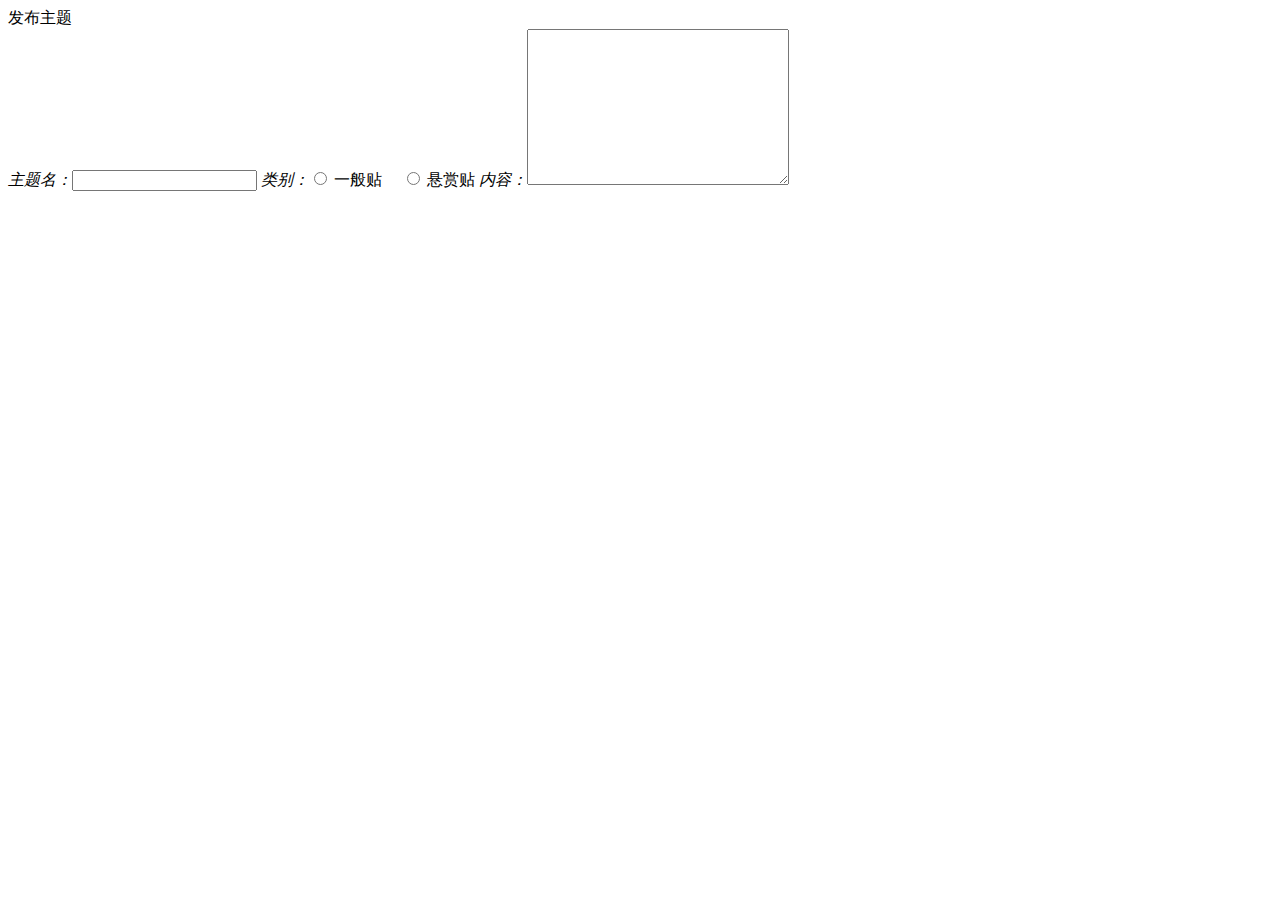
==== Application/Home/View/Index/addtopic.html @ cd40d245 "2016.3.8" ====
<!-- 项目开始日期：2016-02-26  -->
<!-- 作者：黄一凡              -->
<!-- 版本：1.0                 -->
<!doctype html>
<html>
<head>
	<meta charset="utf-8" />
	<meta name="viewport" content="width=device-width,initial-scale=1.0,maximum-scale=1.0,user-scalable=no">
	<title>讨论区</title>
	<link rel="stylesheet" href="__PUBLIC__/front/css/basic.css">
	<link rel="stylesheet" href="__PUBLIC__/front/css/main.css">
	<link rel="stylesheet" href="__PUBLIC__/front/css/topic.css">
	<script src="__PUBLIC__/front/js/jquery.min.js"></script>
</head>
<body>
	<div id="wrapper">
		<!-- 头部导航栏 -->
		<include file="./Application/Home/View/Public/header.html" />
		<!-- 中间内容区 -->
		<div id="main">
			<section class="content">
				<header class="content-header">发布主题</header>
				<form action="" id="add-topic">
					<span><i>主题名：</i><input type="text"></span>
					<span><i>类别：</i><input type="radio" value="一般贴"> 一般贴 　<input type="radio" value="悬赏贴"> 悬赏贴</span>
					<span><i>内容：</i></span><textarea name="" id="" cols="30" rows="10"></textarea>
				</form>
				<footer class="content-footer"></footer>
			</section>
			<section class="information">
				
			</section>
			
		</div>
		<!-- 尾部 -->
		<include file="./Application/Home/View/Public/footer.html" />
	</div>
	<script>
		function pinglun(){
			$.post('__URL__/pinglun',{
				talk:$("#talk").val(),
				topicID:{$topic.topicid}
			},function(result){
				if(result=="当前为游客身份不能评论，请登录"){
					alert(result);
					window.location.href="__APP__/Home/Login/login";
				}else{
					$("#talk").val('');
					location.reload();
				}
			})
		}
	</script>
</body>
</html>
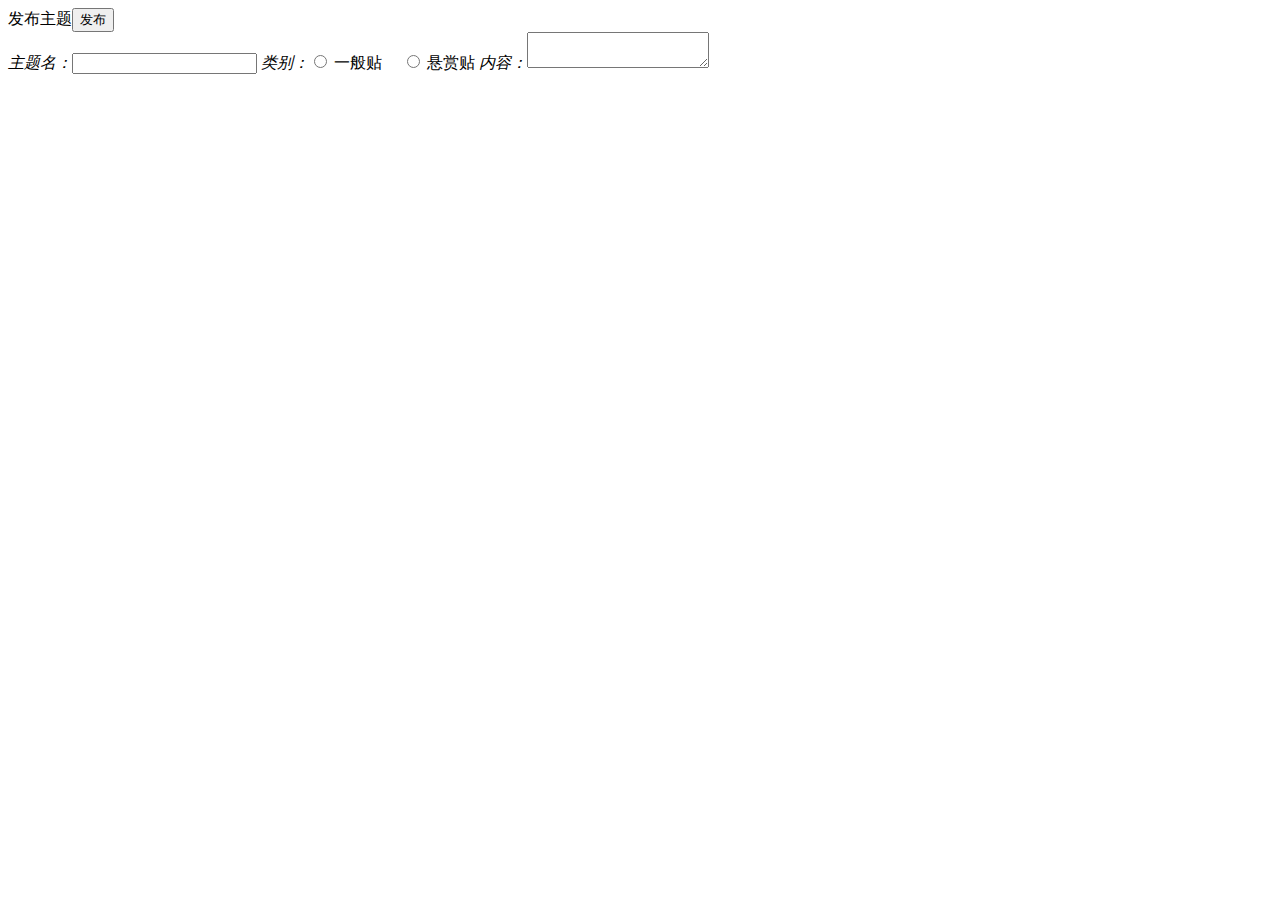
==== commit d70f22ed: "first version" ====
--- a/Application/Home/View/Index/addtopic.html
+++ b/Application/Home/View/Index/addtopic.html
@@ -6,7 +6,7 @@
 <head>
 	<meta charset="utf-8" />
 	<meta name="viewport" content="width=device-width,initial-scale=1.0,maximum-scale=1.0,user-scalable=no">
-	<title>讨论区</title>
+	<title>狮山讨论区</title>
 	<link rel="stylesheet" href="__PUBLIC__/front/css/basic.css">
 	<link rel="stylesheet" href="__PUBLIC__/front/css/main.css">
 	<link rel="stylesheet" href="__PUBLIC__/front/css/topic.css">
@@ -19,11 +19,11 @@
 		<!-- 中间内容区 -->
 		<div id="main">
 			<section class="content">
-				<header class="content-header">发布主题</header>
-				<form action="" id="add-topic">
-					<span><i>主题名：</i><input type="text"></span>
-					<span><i>类别：</i><input type="radio" value="一般贴"> 一般贴 　<input type="radio" value="悬赏贴"> 悬赏贴</span>
-					<span><i>内容：</i></span><textarea name="" id="" cols="30" rows="10"></textarea>
+				<header class="content-header">发布主题<button class="letout" onclick="submit();">发布</button></header>
+				<form action="__APP__/Home/Index/do_addtopic" id="add-topic" method="post">
+					<span><i>主题名：</i><input type="text" name="topicname" id="topicname"></span>
+					<span><i>类别：</i><input type="radio" value="一般贴" id="yiban" name="class"> <label for="yiban">一般贴</label> 　<input type="radio" value="悬赏贴" id="xuanshang" name="class"> <label for="xuanshang">悬赏贴</label></span>
+					<span><i>内容：</i><textarea name="content"></textarea></span>
 				</form>
 				<footer class="content-footer"></footer>
 			</section>
@@ -36,19 +36,17 @@
 		<include file="./Application/Home/View/Public/footer.html" />
 	</div>
 	<script>
-		function pinglun(){
-			$.post('__URL__/pinglun',{
-				talk:$("#talk").val(),
-				topicID:{$topic.topicid}
-			},function(result){
-				if(result=="当前为游客身份不能评论，请登录"){
-					alert(result);
-					window.location.href="__APP__/Home/Login/login";
-				}else{
-					$("#talk").val('');
-					location.reload();
-				}
-			})
+		function submit(){
+			$str=$("#topicname").val();
+			if($.trim($str)==""){
+				alert("主题名不能为空！");
+			}else if($("input:radio[name='class']:checked").val()==null){
+				alert("请选择类别！");
+			}else if($.trim($("textarea").val())==""){
+				alert("请填写主题内容");
+			}else{
+				$("#add-topic").submit();
+			}
 		}
 	</script>
 </body>
